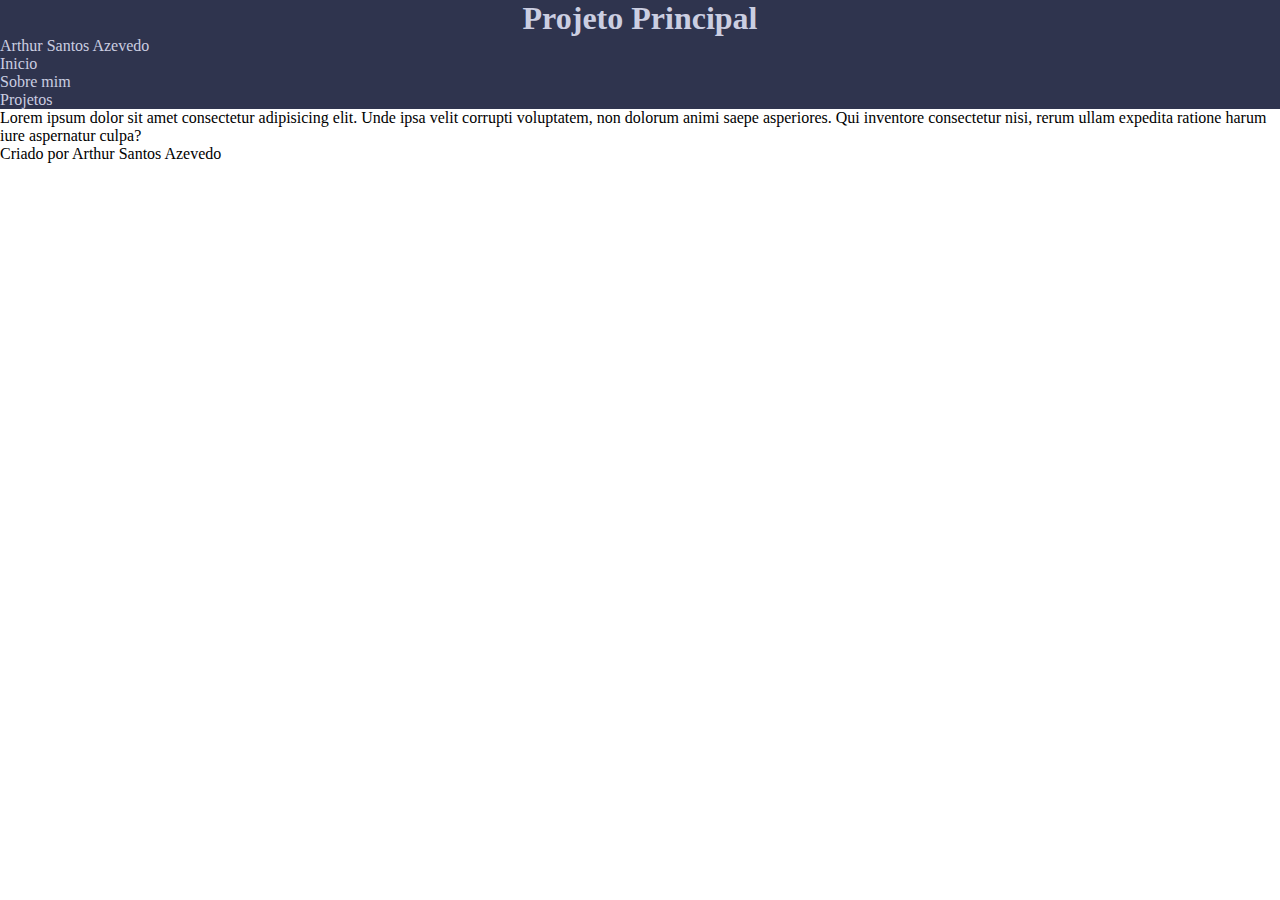
==== index.html @ cd001345 "Arquivos Iniciais e Estrutura" ====
<!DOCTYPE html>
<html lang="pt-br">
<head>
    <meta charset="UTF-8">
    <meta http-equiv="X-UA-Compatible" content="IE=edge">
    <meta name="viewport" content="width=device-width, initial-scale=1.0">
    <title>Projeto Principal</title>
    <link rel="stylesheet" href="estilos/style.css">
</head>
<body>
    <header>
        <h1>Projeto Principal</h1>
        <a href="#"><p>Arthur Santos Azevedo</p></a>
        <nav>
            <ul>
                <li>Inicio</li>
                <li>Sobre mim</li>
                <li>Projetos</li>
            </ul>
        </nav>
    </header>
    <main>
        <article>
            <p>
                Lorem ipsum dolor sit amet consectetur adipisicing elit. Unde ipsa velit corrupti voluptatem, non dolorum animi saepe asperiores. Qui inventore consectetur nisi, rerum ullam expedita ratione harum iure aspernatur culpa?
            </p>
        </article>
    </main>
    <footer>
        <p>Criado por Arthur Santos Azevedo</p>
    </footer>
</body>
</html>
---- estilos/style.css ----
@charset "UTF-8";

:root{
    
    --cor1: #2F344E;
    --cor2: #CBCEE1;
    --cor3: #6570A8;

    --fonte_padrao: arial, sans-serif


}

* {
    margin: 0px;
    padding: 0px;
}

html, body {
    height: 100vh;
    width: 100vw;
}

header {
    color: var(--cor2);
    background-color: var(--cor1);
}

header > h1 {
    text-align: center;
}

header > a {
    text-decoration: none;
    color: var(--cor2);
}

main {
}
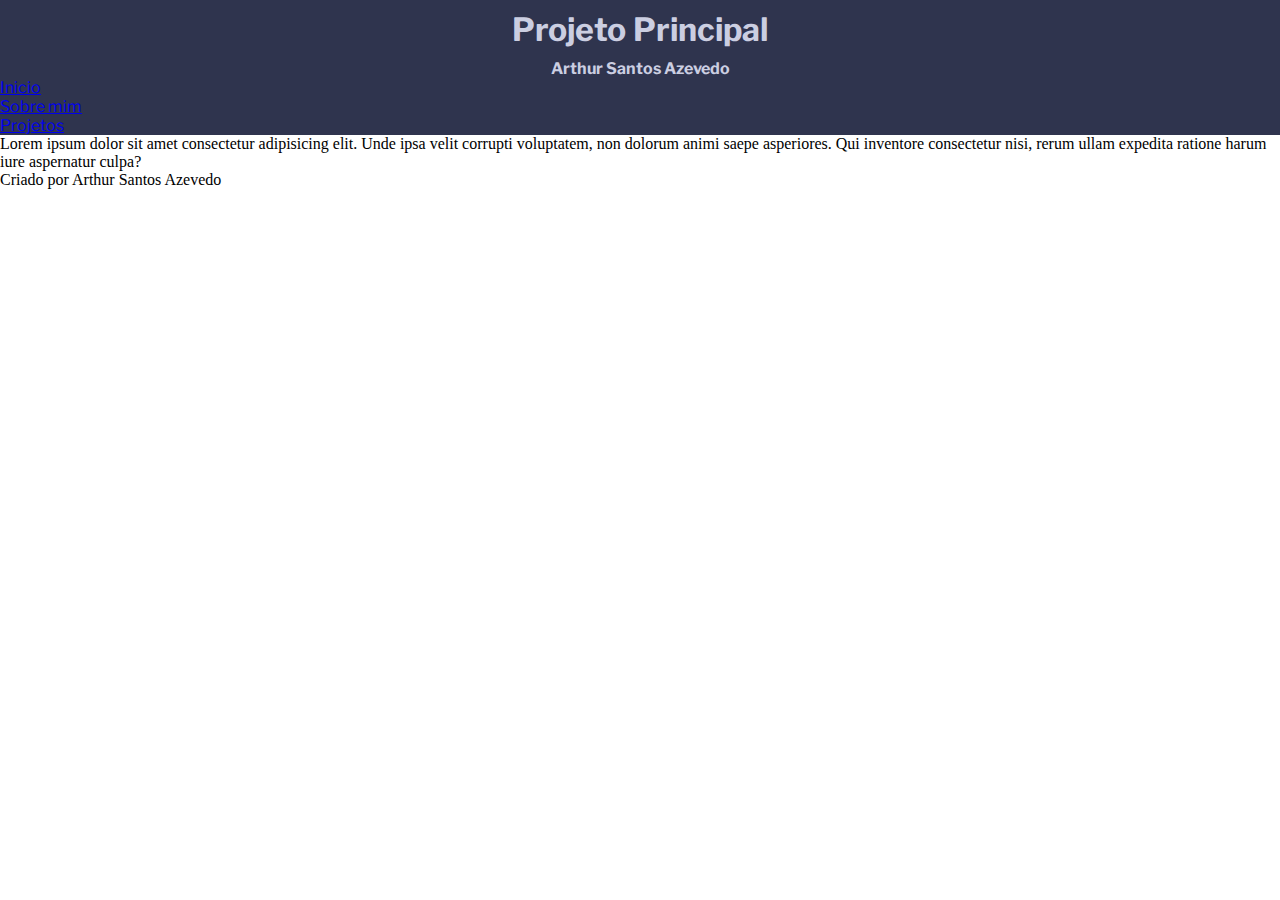
==== commit ad92119d: "Mobile First" ====
--- a/index.html
+++ b/index.html
@@ -10,12 +10,12 @@
 <body>
     <header>
         <h1>Projeto Principal</h1>
-        <a href="#"><p>Arthur Santos Azevedo</p></a>
+        <p><a href="#"></a>Arthur Santos Azevedo</a></p>
         <nav>
             <ul>
-                <li>Inicio</li>
-                <li>Sobre mim</li>
-                <li>Projetos</li>
+                <li><a href="#">Inicio</a></li>
+                <li><a href="#">Sobre mim</a></li>
+                <li><a href="#">Projetos</a></li>
             </ul>
         </nav>
     </header>
--- a/estilos/style.css
+++ b/estilos/style.css
@@ -1,14 +1,17 @@
 @charset "UTF-8";
 
+@font-face {
+    font-family: 'Libre Franklin';
+    src: url('../fontes/LibreFranklin-VariableFont_wght.ttf') format('truetype');
+}
+
 :root{
-    
     --cor1: #2F344E;
     --cor2: #CBCEE1;
     --cor3: #6570A8;
 
-    --fonte_padrao: arial, sans-serif
-
-
+    --fonte_padrao: arial, sans-serif;
+    --fonte_titulo: Libre Franklin;
 }
 
 * {
@@ -22,18 +25,25 @@
 }
 
 header {
+    font-family: var(--fonte_titulo);
     color: var(--cor2);
     background-color: var(--cor1);
 }
 
 header > h1 {
+    padding-top: 10px;
     text-align: center;
 }
 
 header > a {
     text-decoration: none;
     color: var(--cor2);
+
 }
 
-main {
+header > p {
+    padding-top: 10px;
+    text-align: center;
+    font-weight: bolder;
 }
+
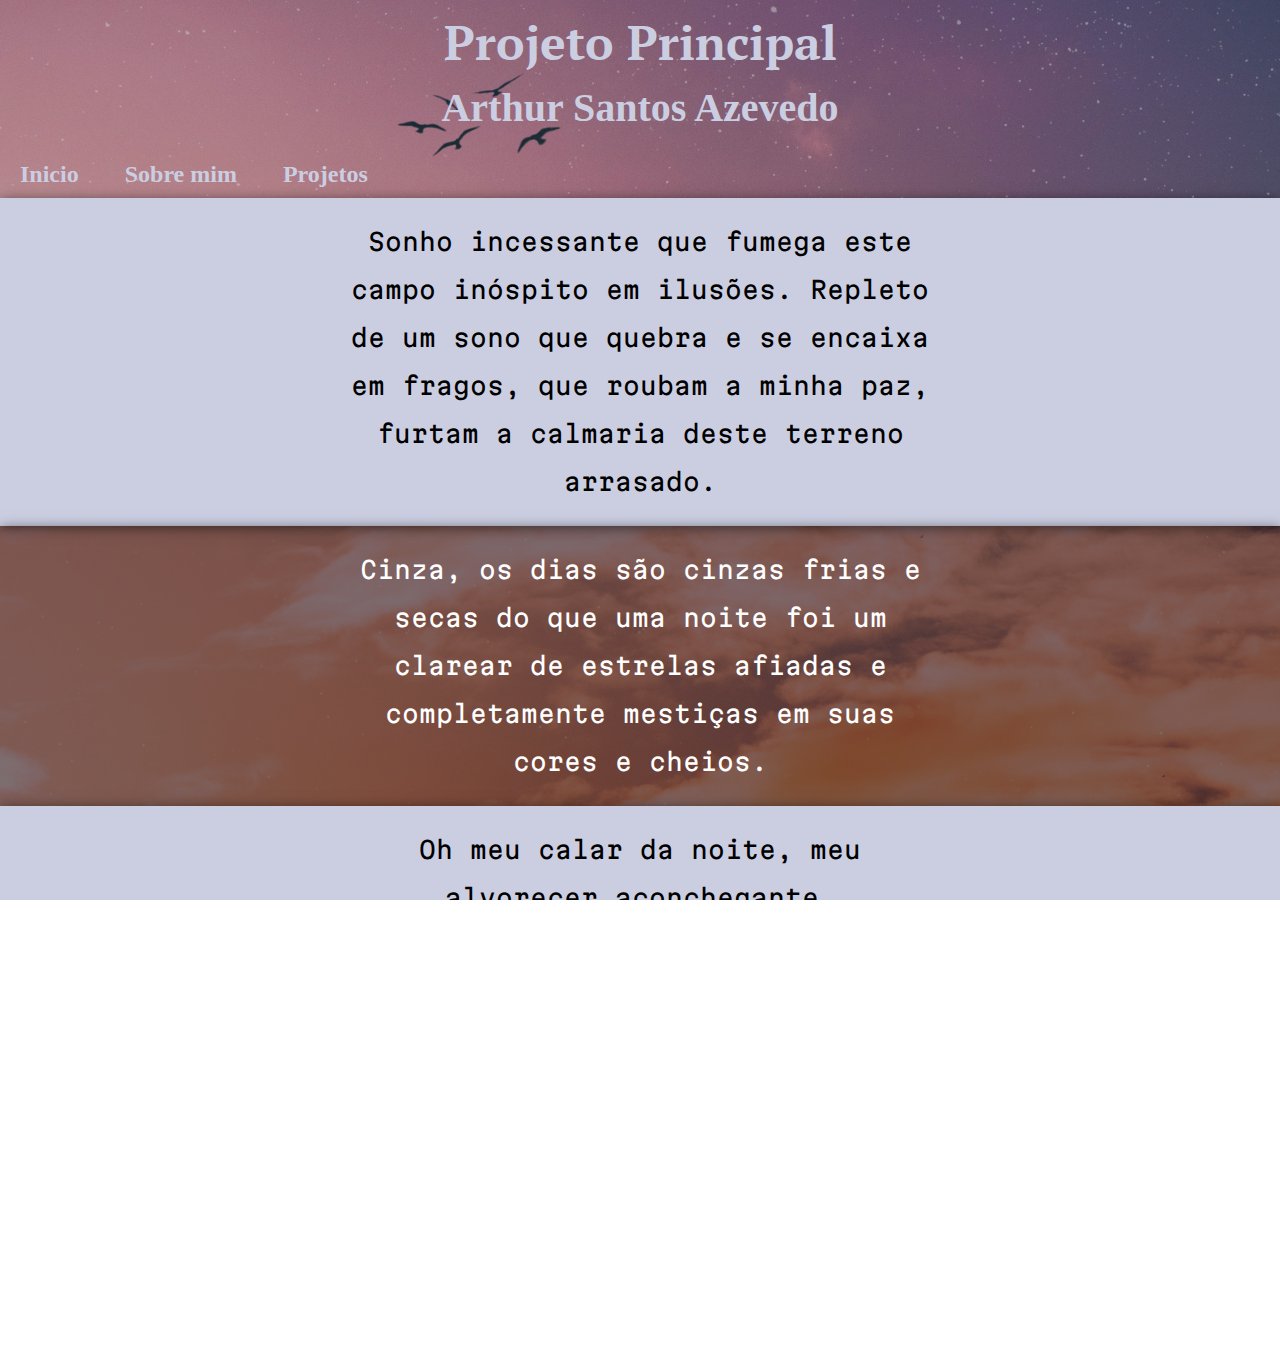
==== commit e7f2a72a: "Finalizando o CSS da página inicial" ====
--- a/index.html
+++ b/index.html
@@ -6,28 +6,61 @@
     <meta name="viewport" content="width=device-width, initial-scale=1.0">
     <title>Projeto Principal</title>
     <link rel="stylesheet" href="estilos/style.css">
+    <link rel="stylesheet" href="estilos/media-queries.css">
 </head>
 <body>
     <header>
         <h1>Projeto Principal</h1>
-        <p><a href="#"></a>Arthur Santos Azevedo</a></p>
-        <nav>
+        <p><a href="#" target="_blank">Arthur Santos Azevedo</a></p>
+        <menu>
             <ul>
-                <li><a href="#">Inicio</a></li>
-                <li><a href="#">Sobre mim</a></li>
-                <li><a href="#">Projetos</a></li>
+                <a href="index.html" target="_self"><li>Inicio</li></a>
+                <a href="#"><li>Sobre mim</li></a>
+                <a href="#"><li>Projetos</li></a>
             </ul>
-        </nav>
+        <menu>
     </header>
     <main>
-        <article>
+        <section id="normal">
             <p>
-                Lorem ipsum dolor sit amet consectetur adipisicing elit. Unde ipsa velit corrupti voluptatem, non dolorum animi saepe asperiores. Qui inventore consectetur nisi, rerum ullam expedita ratione harum iure aspernatur culpa?
+                Sonho incessante que fumega este <br>
+                campo inóspito em ilusões.
+                Repleto <br>
+                de um sono que quebra e se encaixa <br>
+                em fragos, que roubam a minha paz, <br>
+                furtam a calmaria deste terreno <br>
+                arrasado.
             </p>
-        </article>
+        </section>
+        <section id="imagem">
+            <p>
+                Cinza, os dias são cinzas frias e <br>
+                secas do que uma noite foi um <br>
+                clarear de estrelas afiadas e <br>
+                completamente mestiças em suas <br>
+                cores e cheios.
+            </p>
+        </section>
+        <section id="normal">
+            <p>
+                Oh meu calar da noite, meu <br>
+                alvorecer aconchegante,<br> tangenciando
+                todo seu amor <br>
+                em nossas órbitas tênues, voláteis.
+            </p>
+        </section>
+        <section id="imagem">
+            <p>
+                Ligadas em uma série cromática de <br>
+                vibrações em teu corpo, já calejado <br>
+                deste ser e querer, destas aves <br>
+                desgastadas, pintadas com essa <br>
+                tinta sem cor, fria, vazia com dor.
+            </p>
+        </section>
     </main>
     <footer>
-        <p>Criado por Arthur Santos Azevedo</p>
+        <p>Criado por <a href="#" target="_parent">Arthur Santos Azevedo</a></p>
     </footer>
 </body>
 </html>--- a/estilos/style.css
+++ b/estilos/style.css
@@ -1,49 +1,130 @@
 @charset "UTF-8";
 
-@font-face {
-    font-family: 'Libre Franklin';
-    src: url('../fontes/LibreFranklin-VariableFont_wght.ttf') format('truetype');
-}
+@import url('https://fonts.googleapis.com/css2?family=Martian+Mono&display=swap');
+
+
+@import url('https://fonts.googleapis.com/css2?family=PT+Serif&display=swap');
 
 :root{
-    --cor1: #2F344E;
+    --cor1: #2f344e2a;
     --cor2: #CBCEE1;
-    --cor3: #6570A8;
+    --cor3: #54609c;
 
-    --fonte_padrao: arial, sans-serif;
-    --fonte_titulo: Libre Franklin;
+    --fonte-titulo: 'PT Serif', serif;
+    --fonte-texto: 'Martian Mono', monospace;
 }
 
 * {
     margin: 0px;
     padding: 0px;
+    box-sizing: border-box;
 }
 
 html, body {
+    overflow-x: hidden;
     height: 100vh;
     width: 100vw;
+    background-image: url('../imagens/fundo.jpg');
+    background-position: center center;
+    background-repeat: no-repeat;
+    background-size: cover;
+    background-attachment: fixed;
+    
 }
 
-header {
-    font-family: var(--fonte_titulo);
+header{
     color: var(--cor2);
     background-color: var(--cor1);
 }
 
 header > h1 {
+    font-family: var(--fonte-titulo);
     padding-top: 10px;
+    font-size: 3em;
     text-align: center;
+    
 }
 
-header > a {
-    text-decoration: none;
+header a {
     color: var(--cor2);
+}
 
+header a:hover {
+    color: var(--cor3);
 }
 
 header > p {
+    font-size: 1.4em;
     padding-top: 10px;
+    margin-bottom: 20px;
     text-align: center;
     font-weight: bolder;
 }
 
+
+menu {
+    font-weight: bolder;
+    font-size: 1em;
+}
+
+li {
+    display: inline-block;  
+    padding: 10px;
+    padding-right: 20px;
+    padding-left: 20px;
+    transition: 0.1s;
+
+}
+
+li:hover {
+    background-color: var(--cor2);
+    color: black;
+}
+
+main {
+    background-color: rgba(0, 0, 0, 0.5);
+    width: 100vw;
+    margin: auto;
+}
+
+section {
+    box-shadow: 1px 2px 12px rgba(0, 0, 0, 0.534);
+}
+
+section > p {
+    margin: auto;
+    text-align: justify;
+    max-width: 768px;
+    font-family: var(--fonte-texto);
+    font-size: 1.1em;
+    line-height: 2em;
+    padding: 20px;
+}
+
+section#normal {
+    margin: auto;
+    color: black;
+    background-color: var(--cor2);
+}
+
+section#imagem {
+    color: white
+}
+
+footer {
+    background-color: #535f97d7;
+    text-align: center;
+    font-weight: bold;
+    color: var(--cor2);
+}
+footer > p > a {
+    color: var(--cor2);
+}
+
+footer> p > a:hover {
+    color: var(--cor3);
+}
+
+a {
+    text-decoration: none;
+}
--- a/estilos/media-queries.css
+++ b/estilos/media-queries.css
@@ -0,0 +1,43 @@
+@charset "UTF-8";
+
+@media screen and (min-width: 768px) and (max-width: 992px) {
+    header > p {
+        font-size: 2em;
+    }
+    menu {
+        font-weight: bolder;
+        font-size: 1.3em;
+    }
+    section > p {
+        text-align: center;
+        font-size: 1.3em;
+      
+    }
+    footer {
+        font-size: 1.4em;
+        
+    }
+}
+
+@media screen and (min-width: 992px) {
+    header > p {
+        font-size: 2.5em;
+    }
+    menu {
+        font-weight: bolder;
+        font-size: 1.5em;
+    }
+    section > p {
+        text-align: center;
+        font-size: 1.5em;
+      
+    }
+    footer {
+        font-size: 1.5em;
+        
+    }
+}
+
+@media screen and (min-width: 1200px) {
+    
+}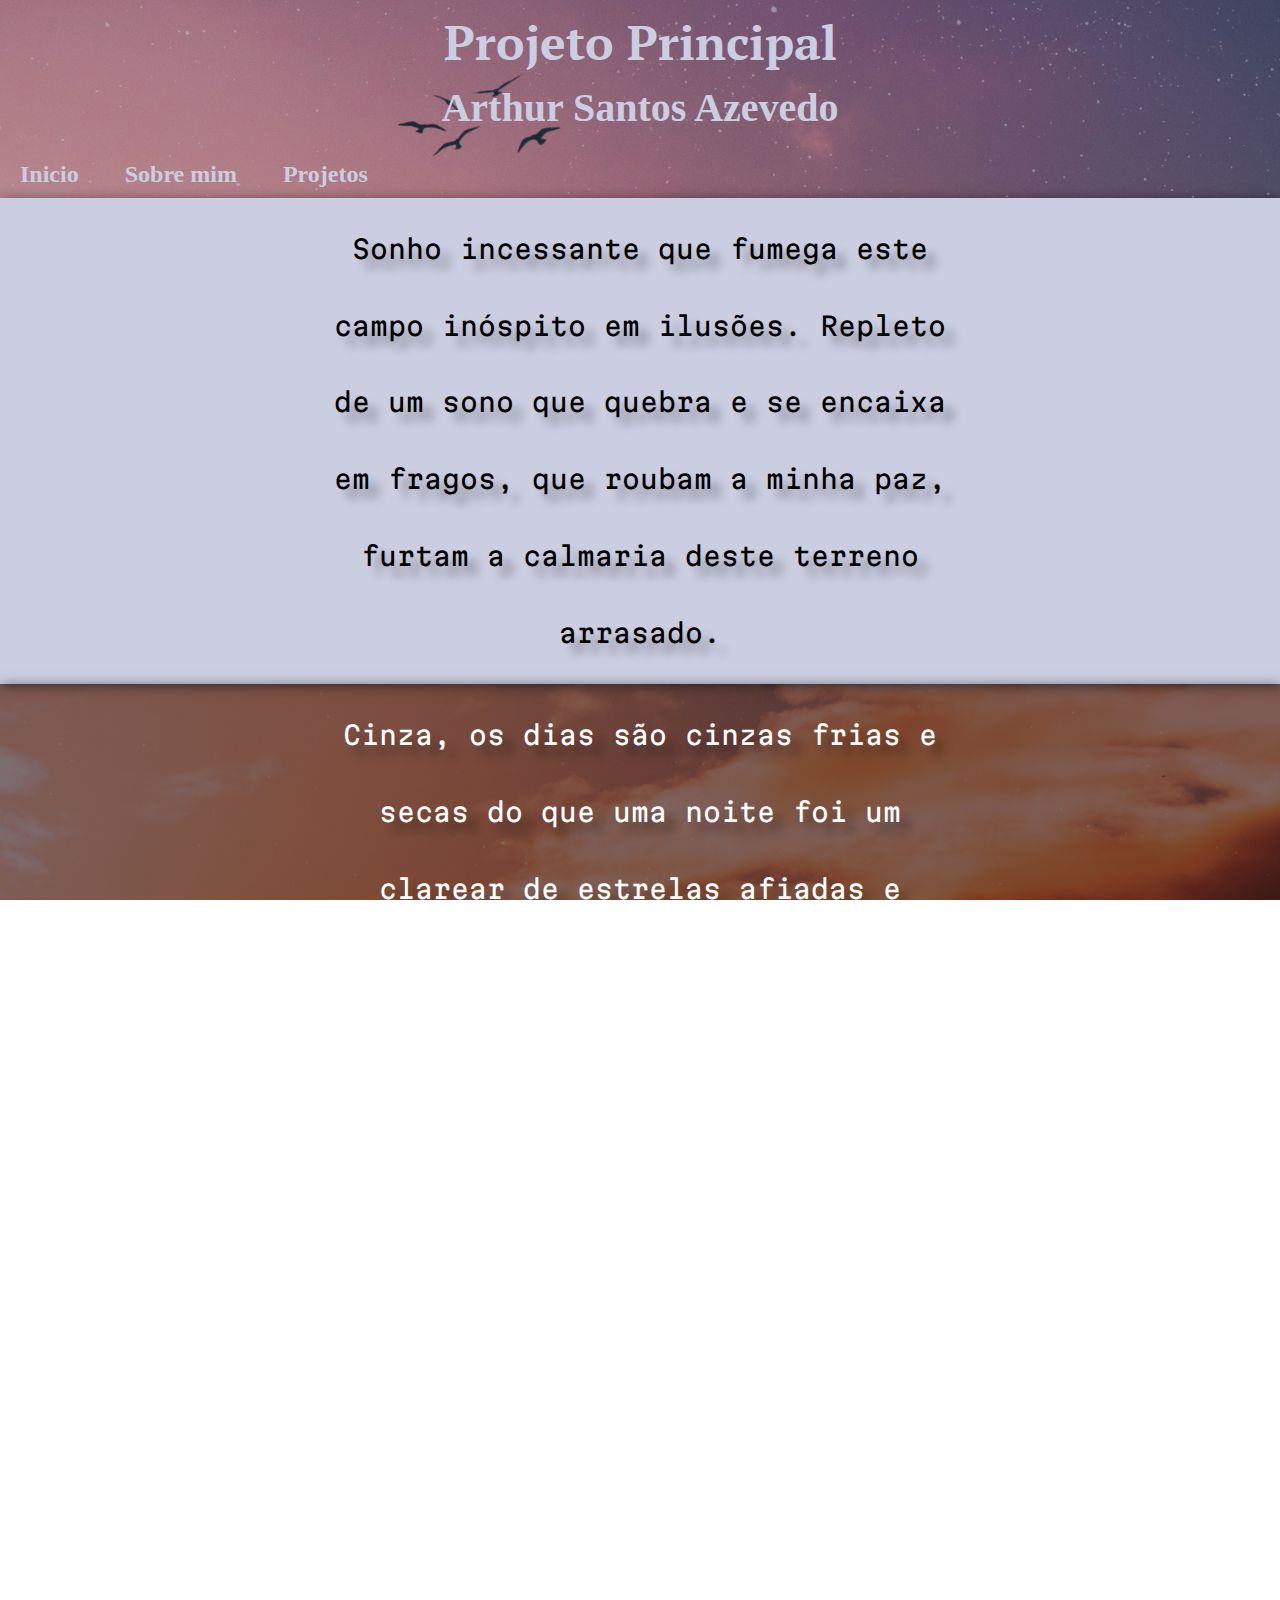
==== commit dd71ccbd: "Alterações no tamanho da fonte" ====
--- a/index.html
+++ b/index.html
@@ -11,7 +11,7 @@
 <body>
     <header>
         <h1>Projeto Principal</h1>
-        <p><a href="#" target="_blank">Arthur Santos Azevedo</a></p>
+        <p><a href="https://github.com/ArthurSantos18" target="_blank">Arthur Santos Azevedo</a></p>
         <menu>
             <ul>
                 <a href="index.html" target="_self"><li>Inicio</li></a>
--- a/estilos/style.css
+++ b/estilos/style.css
@@ -32,7 +32,7 @@
     
 }
 
-header{
+header {
     color: var(--cor2);
     background-color: var(--cor1);
 }
@@ -93,12 +93,13 @@
 
 section > p {
     margin: auto;
-    text-align: justify;
+    text-align: center;
     max-width: 768px;
     font-family: var(--fonte-texto);
-    font-size: 1.1em;
-    line-height: 2em;
-    padding: 20px;
+    font-size: 4vw;
+    line-height: 3em;
+    padding: 1vw;
+    text-shadow: 10px 10px 10px rgba(0, 0, 0, 0.322);
 }
 
 section#normal {
--- a/estilos/media-queries.css
+++ b/estilos/media-queries.css
@@ -5,12 +5,10 @@
         font-size: 2em;
     }
     menu {
-        font-weight: bolder;
         font-size: 1.3em;
     }
     section > p {
-        text-align: center;
-        font-size: 1.3em;
+        font-size: 2.5vw;
       
     }
     footer {
@@ -28,8 +26,7 @@
         font-size: 1.5em;
     }
     section > p {
-        text-align: center;
-        font-size: 1.5em;
+        font-size: 2vw;
       
     }
     footer {
@@ -38,6 +35,3 @@
     }
 }
 
-@media screen and (min-width: 1200px) {
-    
-}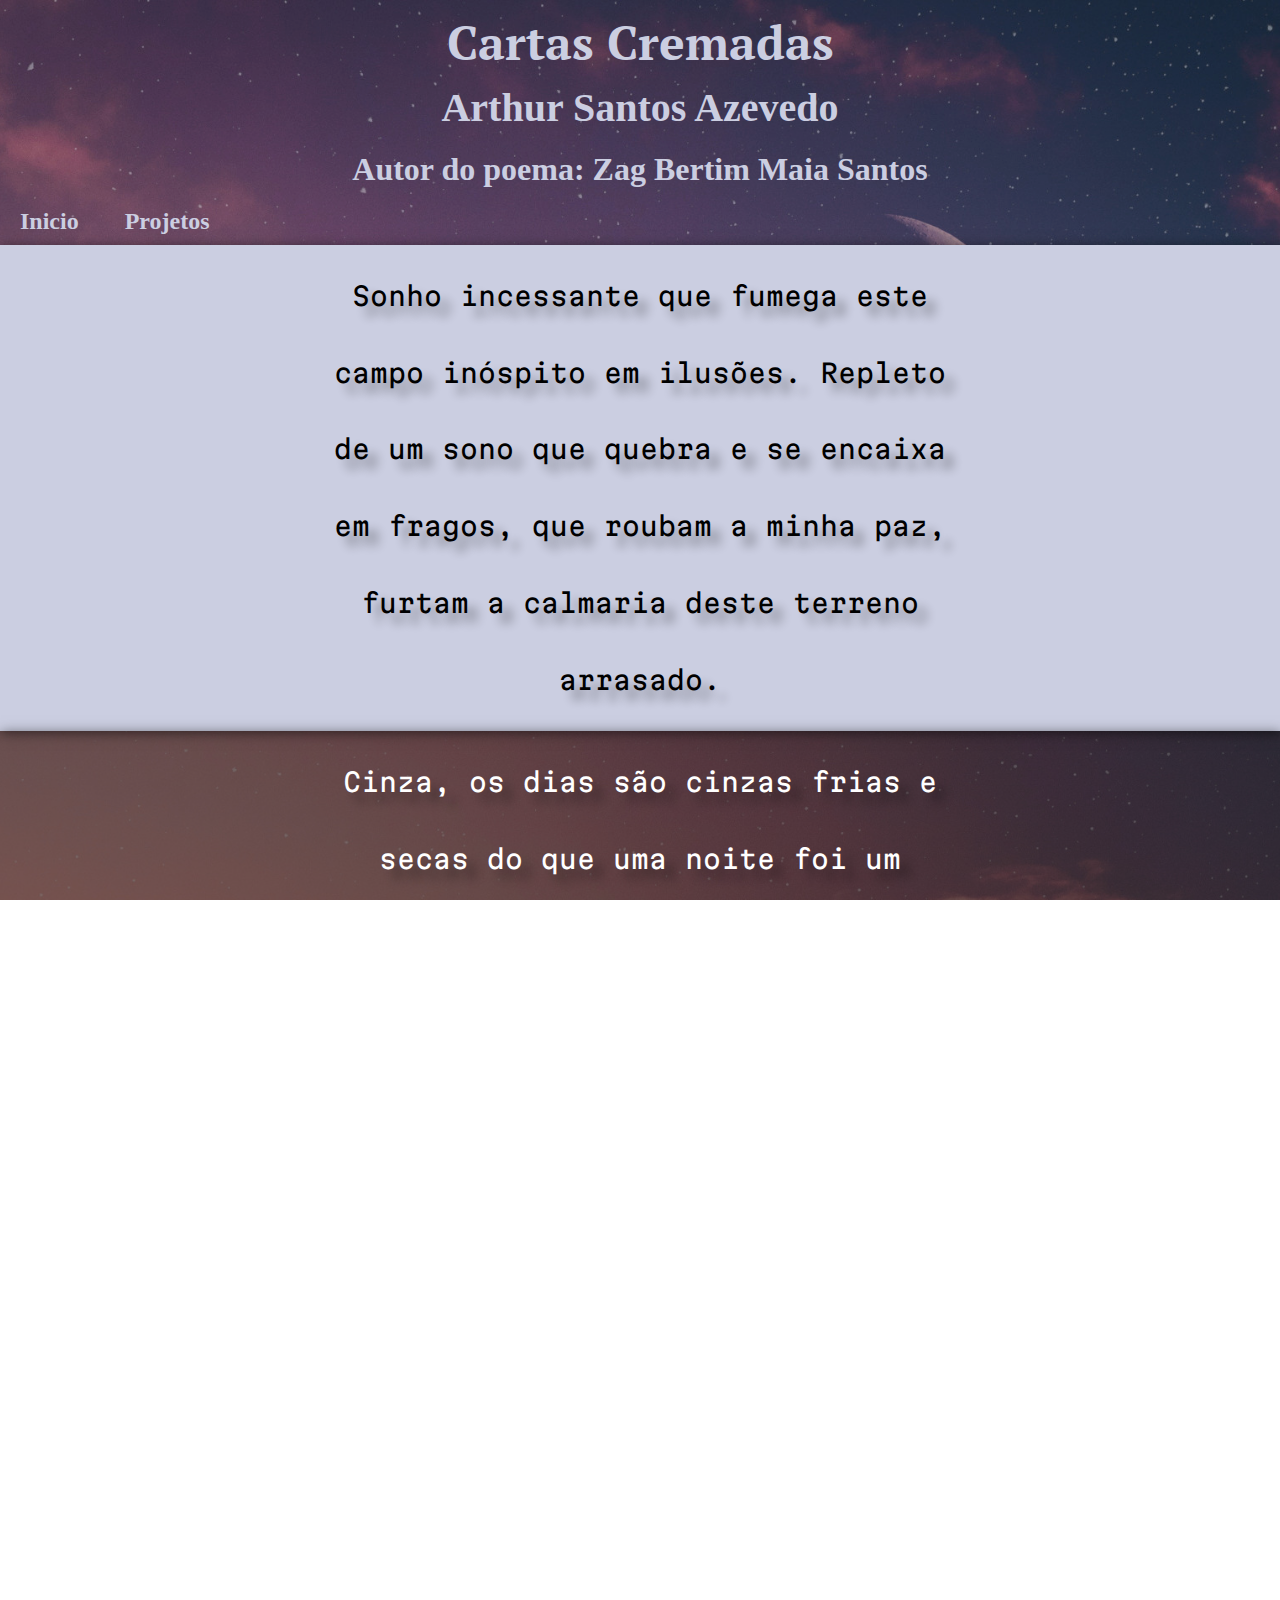
==== commit b9991446: "Algumas mudanças de conteúdo" ====
--- a/index.html
+++ b/index.html
@@ -10,12 +10,14 @@
 </head>
 <body>
     <header>
-        <h1>Projeto Principal</h1>
+        <h1>Cartas Cremadas</h1>
         <p><a href="https://github.com/ArthurSantos18" target="_blank">Arthur Santos Azevedo</a></p>
+        <p id="Zag">
+            Autor do poema: <a href="https://www.instagram.com/zynmaia/?next=%2F" target="_blank">Zag Bertim Maia Santos</a>
+        </p>
         <menu>
             <ul>
                 <a href="index.html" target="_self"><li>Inicio</li></a>
-                <a href="#"><li>Sobre mim</li></a>
                 <a href="#"><li>Projetos</li></a>
             </ul>
         <menu>
@@ -60,7 +62,7 @@
         </section>
     </main>
     <footer>
-        <p>Criado por <a href="#" target="_parent">Arthur Santos Azevedo</a></p>
+        <p>Criado por <a href="https://github.com/ArthurSantos18" target="_blank">Arthur Santos Azevedo</a></p>
     </footer>
 </body>
 </html>--- a/estilos/style.css
+++ b/estilos/style.css
@@ -25,8 +25,8 @@
     height: 100vh;
     width: 100vw;
     background-image: url('../imagens/fundo.jpg');
+    background-repeat: no-repeat;
     background-position: center center;
-    background-repeat: no-repeat;
     background-size: cover;
     background-attachment: fixed;
     
@@ -56,11 +56,14 @@
 header > p {
     font-size: 1.4em;
     padding-top: 10px;
-    margin-bottom: 20px;
+    margin-bottom: 10px;
     text-align: center;
     font-weight: bolder;
 }
 
+header > p#Zag{
+    font-size: 2em;
+}
 
 menu {
     font-weight: bolder;
@@ -96,7 +99,7 @@
     text-align: center;
     max-width: 768px;
     font-family: var(--fonte-texto);
-    font-size: 4vw;
+    font-size: 3.7vw;
     line-height: 3em;
     padding: 1vw;
     text-shadow: 10px 10px 10px rgba(0, 0, 0, 0.322);
